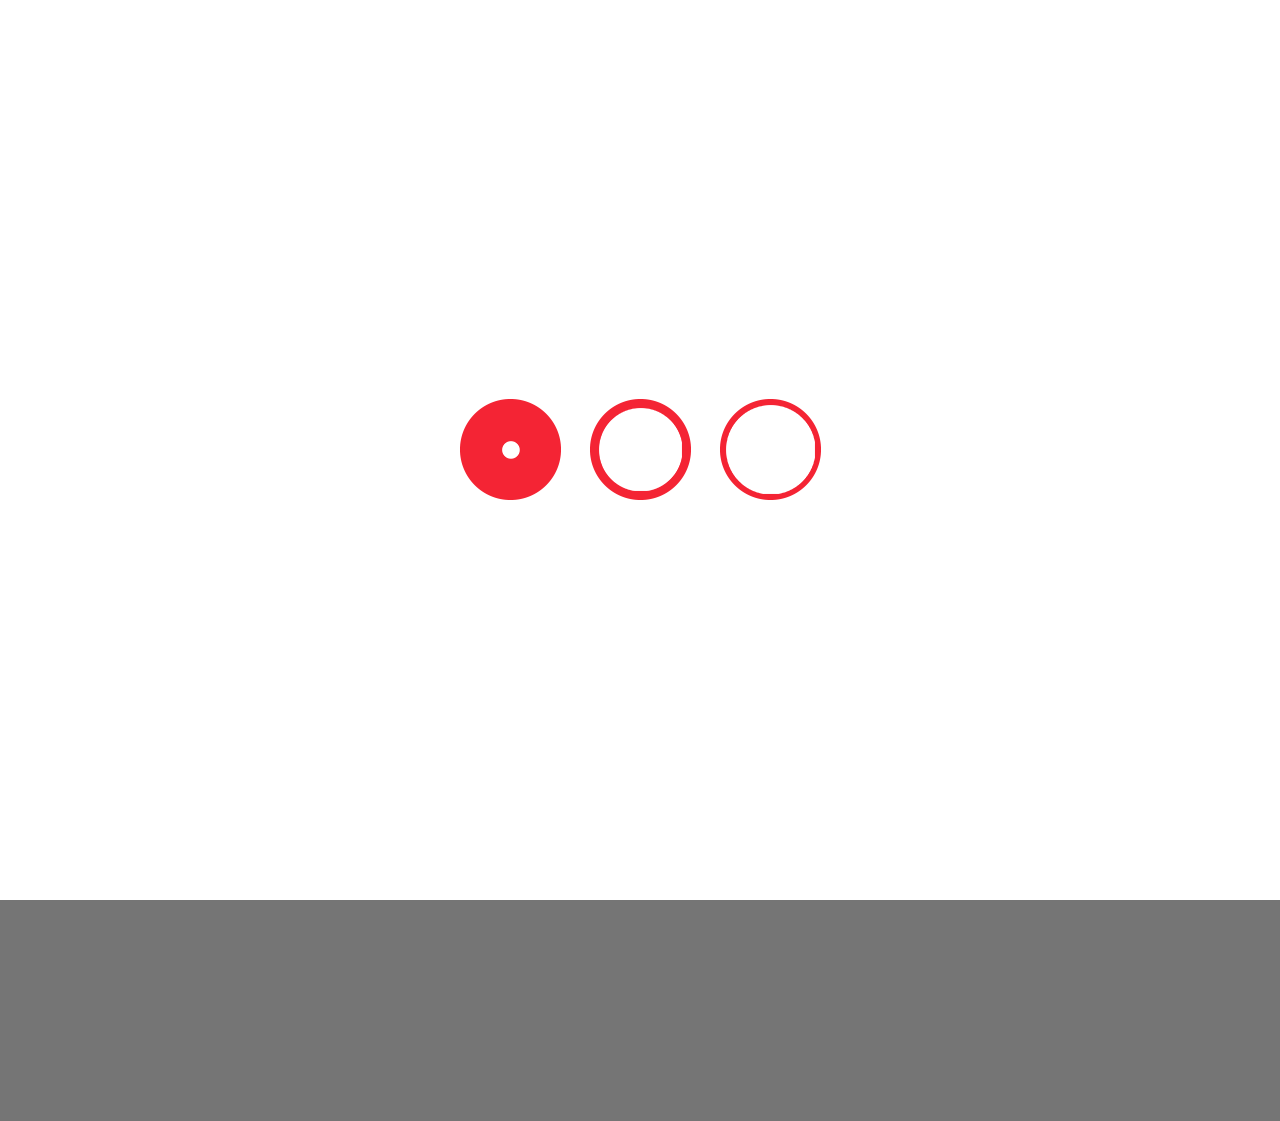
==== index.html @ ca887c28 "Add files via upload" ====
<!DOCTYPE html>
<html lang="en">
<head>
    <meta charset="UTF-8">
    <meta name="viewport" content="width=device-width, initial-scale=1.0">
    <link rel="stylesheet" href="css/materialize.min.css">
    <link rel="manifest" href="manifest.json">
    <meta name="theme-color" content="#cdc9c3">
    <link rel="apple-touch-icon" href="/images/icon/192.png">
    <link rel="stylesheet" href="css/iconLoad.css">
    <link rel="manifest" href="notificationAPI.json">
    <title>Document</title>
</head>
<body class="#757575 grey darken-1">
    <nav class="#424242 grey darken-3" role="navigation">
        <div class="nav-wrapper container">
            <a href="#" class="brand-logo" id="logo-container">GILA BOLA</a>
            <a href="#" class="sidenav-trigger" data-target="nav-mobile">☰</a>

            <ul class="topnav right hide-on-med-and-down"></ul>
            <ul class="sidenav" id="nav-mobile"></ul>
        </div>
    </nav>


    <div id="load"></div>
    <div id="body-content"></div>
    



    <script src="js/materialize.min.js"></script>
    <script src="js/nav.js"></script>
    <script src="/js/API.js"></script>
    <script src="js/RegisterSW/RegisterSW.js"></script>
    <script src="/js/iconLoad/iconLoad-index.js"></script>
    <script src="/js/IDB/idb.js"></script>
    <script src="/js/IDB/DataBase.js"></script>
</body>
</html>
---- css/iconLoad.css ----
#load {
    width: 100%;
    height: 100%;
    position: fixed;
    z-index: 9999;
    background: url("/images/icon-load.gif") no-repeat center center #ffffff;
}
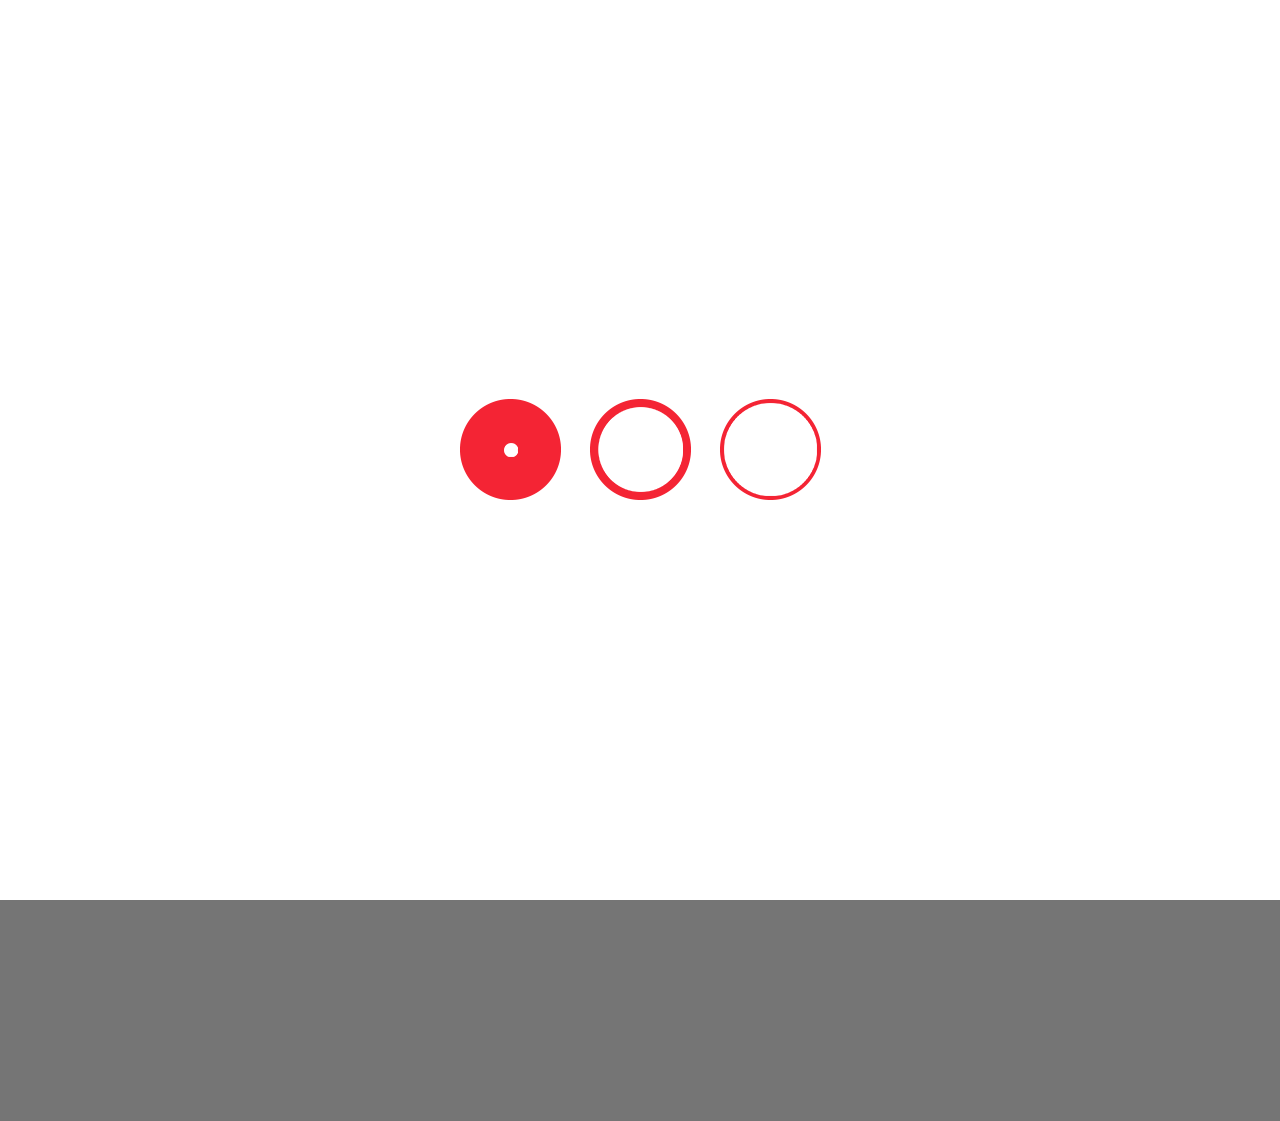
==== commit 8a2f13a9: "Update index.html" ====
--- a/index.html
+++ b/index.html
@@ -9,7 +9,7 @@
     <link rel="apple-touch-icon" href="/images/icon/192.png">
     <link rel="stylesheet" href="css/iconLoad.css">
     <link rel="manifest" href="notificationAPI.json">
-    <title>Document</title>
+    <title>Gila Bola</title>
 </head>
 <body class="#757575 grey darken-1">
     <nav class="#424242 grey darken-3" role="navigation">
@@ -37,4 +37,4 @@
     <script src="/js/IDB/idb.js"></script>
     <script src="/js/IDB/DataBase.js"></script>
 </body>
-</html>+</html>
